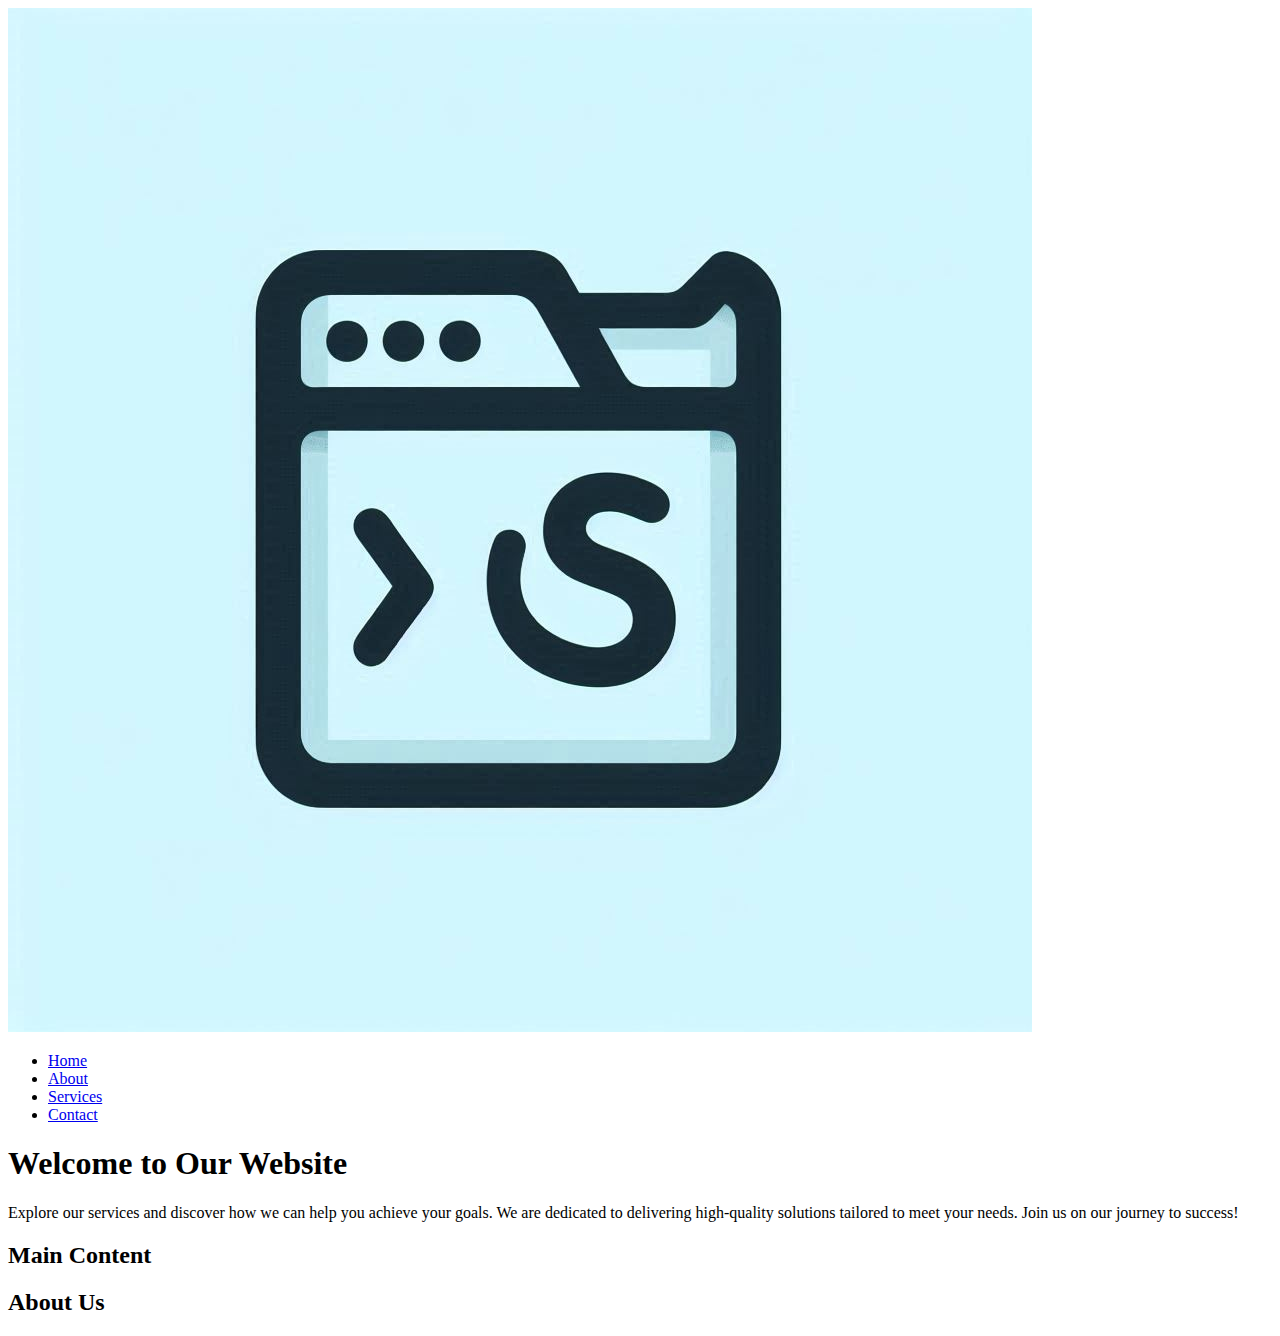
==== index.html @ a7cae43e "Add files via upload" ====
﻿<!DOCTYPE html>
<html lang="en">
<head>
    <meta charset="UTF-8">
    <meta name="viewport" content="width=device-width, initial-scale=1.0">
    <title>Home</title>
    <link rel="stylesheet" href="styles.css">
    <script src="jquery-3.7.0.min.js"></script>
</head>
<body class="home">
    <header>
        <div class="logo"><img src="webpage.jpeg" alt="Logo"></div>
        <nav class="menu-nav">
            <ul>
                <li><a href="index.html">Home</a></li>
                <li><a href="about.html">About</a></li>
                <li><a href="services.html">Services</a></li>
                <li><a href="contact.html">Contact</a></li>
            </ul>
        </nav>
    </header>
    <section class="introduction">
        <h1>Welcome to Our Website</h1>
        <p>Explore our services and discover how we can help you achieve your goals. We are dedicated to delivering high-quality solutions tailored to meet your needs. Join us on our journey to success!</p>
    </section>
    <section class="container">
        <main class="main-content">
            <h2 class="toggle-title">Main Content</h2>
            <div class="Text1" style="display: none;">
                <p>Welcome to Our Company, where we specialize in delivering high-quality products and services tailored to meet your needs. Our commitment to excellence drives everything we do, ensuring your satisfaction and success.</p>
                <p>Whether you're looking for innovative solutions, reliable support, or expert advice, we're here to help you achieve your goals. Explore our website to learn more about our offerings and how we can assist you on your journey.</p>
            </div>
        </main>
        <aside class="sidebar">
            <h2 class="toggle-title">About Us</h2>
            <div class="Text2" style="display: none;">
                <p>At Our Company, we pride ourselves on our dedication to customer satisfaction and superior service delivery. With years of industry experience, we have built a reputation for reliability and trustworthiness.</p>
                <p>Join thousands of satisfied customers who have chosen us as their preferred partner. Contact us today to see how we can support your business growth and success.</p>
            </div>
        </aside>
    </section>
    <script>
        $(document).ready(function () {
            $('.toggle-title').click(function () {
                $(this).next('div').slideToggle('slow');
            });
        });
    </script>
</body>
</html>
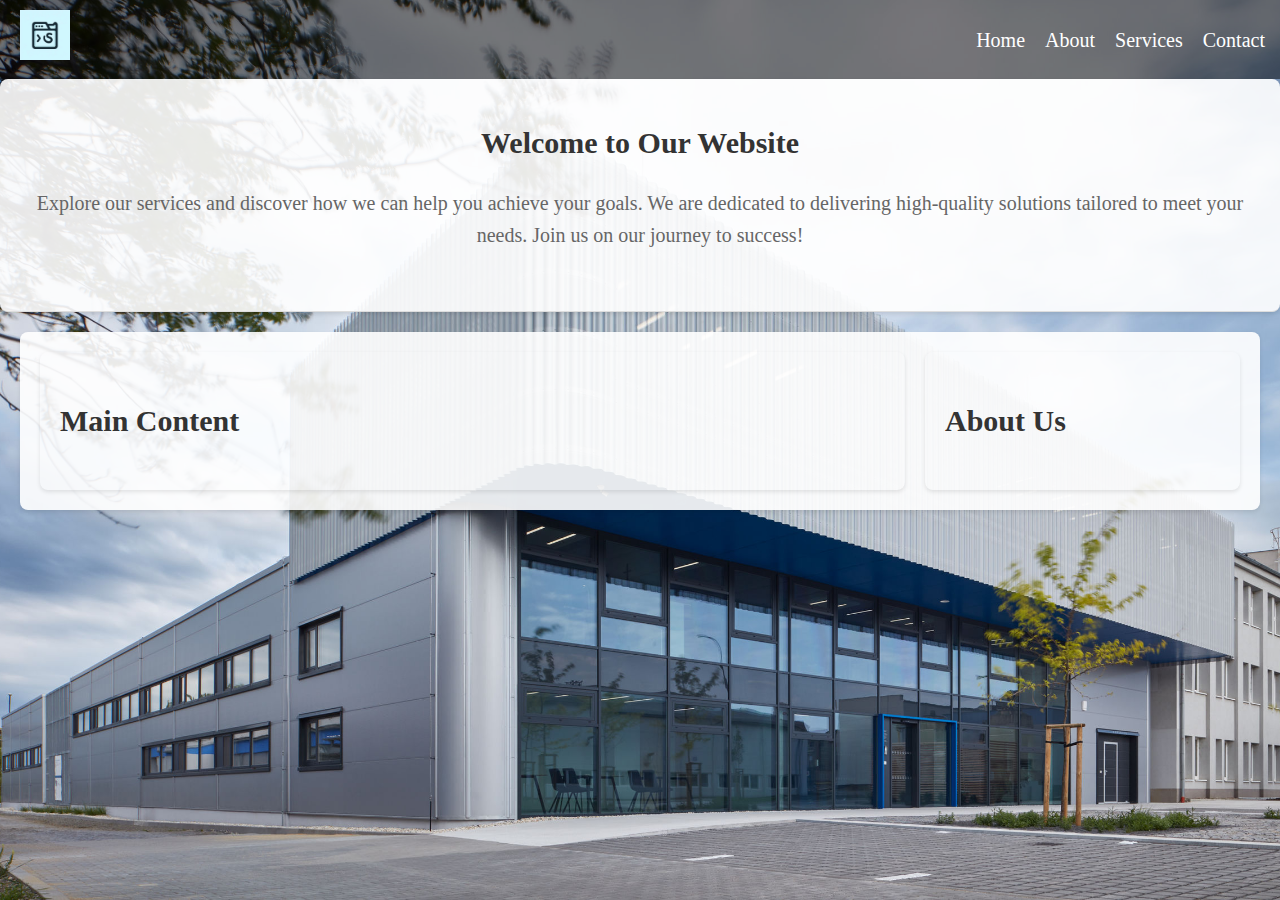
==== commit ba9b4968: "Update index.html" ====
--- a/index.html
+++ b/index.html
@@ -4,7 +4,7 @@
     <meta charset="UTF-8">
     <meta name="viewport" content="width=device-width, initial-scale=1.0">
     <title>Home</title>
-    <link rel="stylesheet" href="styles.css">
+    <link rel="stylesheet" href="Styles.css">
     <script src="jquery-3.7.0.min.js"></script>
 </head>
 <body class="home">
--- a/Styles.css
+++ b/Styles.css
@@ -0,0 +1,119 @@
+﻿/* Ensure the body and html take the full height */
+html, body {
+    height: 100%;
+    margin: 0;
+    padding: 0;
+    overflow-x: hidden; /* Prevent horizontal scrolling */
+    font-family: 'Times New Roman', Times, serif;
+    background-repeat: no-repeat;
+    background-size: cover;
+    background-attachment: fixed; /* Fix the background image */
+    background-position: center;
+    font-size: 20px;
+    line-height: 1.6;
+    background-color: #f0f0f0;
+}
+
+body.home {
+    background-image: url('backgrounds/index.jfif');
+}
+
+body.about {
+    background-image: url('backgrounds/about.jfif');
+}
+
+body.services {
+    background-image: url('backgrounds/services.jpg');
+}
+
+body.contact {
+    background-image: url('backgrounds/contact.jfif');
+}
+
+/* Make header background slightly transparent */
+header {
+    display: flex;
+    justify-content: space-between;
+    align-items: center;
+    background: rgba(0, 0, 0, 0.5); /* Slightly transparent background for better readability */
+    color: #fff;
+    padding: 10px 20px;
+    width: 100%;
+}
+
+header .logo img {
+    height: 50px;
+}
+
+header nav ul {
+    list-style: none;
+    display: flex;
+    margin: 0;
+    padding: 0;
+}
+
+header nav ul li {
+    margin-left: 20px;
+}
+
+header nav ul li a {
+    color: #fff;
+    text-decoration: none;
+}
+
+/* Ensure the content is visible over the background */
+.introduction, .container, .main-content, .sidebar {
+    background: rgba(255, 255, 255, 0.9); /* Slightly transparent white background for readability */
+    padding: 20px;
+    border-radius: 8px;
+    box-shadow: 0 2px 4px rgba(0, 0, 0, 0.1);
+}
+
+/* Adjust introduction section */
+.introduction {
+    padding: 40px 20px;
+    text-align: center;
+    border-bottom: 1px solid #ddd;
+}
+
+.introduction h1 {
+    margin: 0;
+    font-size: 30px;
+    color: #333;
+}
+
+.container {
+    display: flex;
+    margin: 20px;
+	
+}
+
+.main-content {
+    flex: 3;
+    margin-right: 20px;
+	color: #333;
+	background-color: transparent;
+
+}
+
+.sidebar {
+    flex: 1;
+	color: #333;
+	background-color: transparent;
+}
+
+h2 {
+    font-size: 30px;
+    color: #333;
+}
+
+p {
+    font-size: 20px;
+    color: #666;
+}
+.menu-nav{
+	margin-right: 35px;
+}
+.toggle-title {
+    cursor: pointer;
+}
